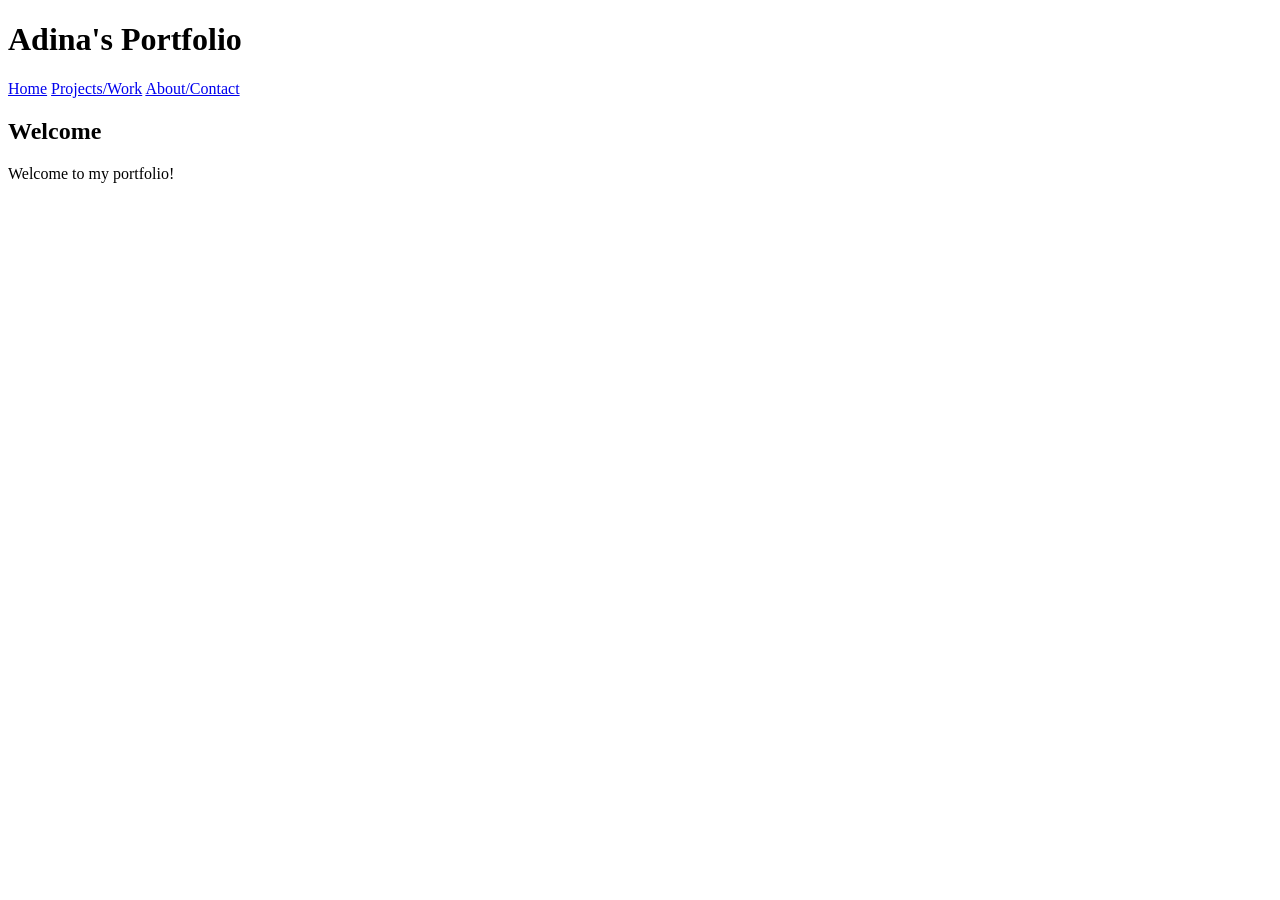
==== index.html @ bd690b41 "Add placeholder" ====
<!DOCTYPE html>
<html lang="en">

<head>
    <meta charset="UTF-8">
    <title>Adina's Portfolio | Home</title>
</head>

<body>
  
<header>
    <h1>Adina's Portfolio</h1>
  
  <nav>
    <a href="index.html">Home</a>
    <a href="projects.html">Projects/Work</a>
    <a href="about.html">About/Contact</a>
  </nav>
 </header>
<main>

    <section>
        <h2>Welcome</h2>

        <p>
            Welcome to my portfolio! 
        </p>
    </section>

</main>
    
</body>

</html>
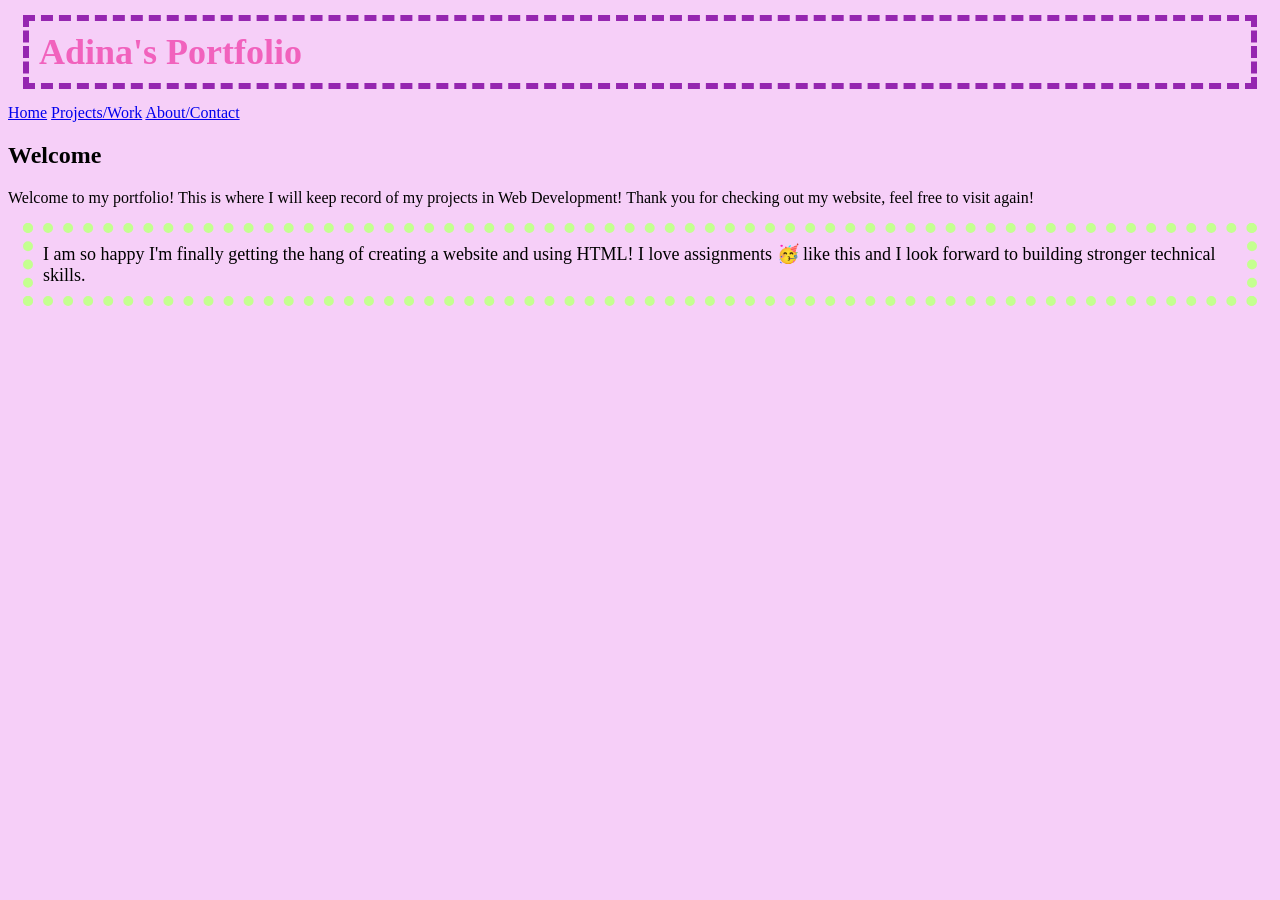
==== commit 70da0bef: "Yes" ====
--- a/index.html
+++ b/index.html
@@ -4,6 +4,10 @@
 <head>
     <meta charset="UTF-8">
     <title>Adina's Portfolio | Home</title>
+    <head>
+    <meta charset="UTF-8">
+    <link rel="stylesheet" href="styles.css">
+
 </head>
 
 <body>
@@ -23,12 +27,14 @@
         <h2>Welcome</h2>
 
         <p>
-            Welcome to my portfolio! 
+            Welcome to my portfolio! This is where I will keep record of my projects in Web Development! Thank you for checking out my website, feel free to visit again!
         </p>
     </section>
 
 </main>
     
+<footer> I am so happy I'm finally getting the hang of creating a website and using HTML! I love assignments 🥳 like this and I look forward to building stronger technical skills.</footer>
+
 </body>
 
 </html>
--- a/styles.css
+++ b/styles.css
@@ -0,0 +1,44 @@
+body {
+    background-color: rgb(246, 207, 248);
+}
+
+.main-title {
+    font-size: 37px;
+    padding: 12px;
+    border: 10px double rgb(94, 230, 225);
+    margin: 11px;
+    color: rgb(238, 145, 238); 
+}
+
+#intro {
+    font-size: 21px;
+    font-family:'Segoe UI', Tahoma, Geneva, Verdana, sans-serif;  
+    padding: 12px;
+    border: 7px none rgb(125, 39, 237);
+    margin: 10px;
+}
+
+.content-box {
+    font-size: 27px;
+    padding: 9px;
+    border: 5px none rgb(50, 10, 79);
+    margin: 10px;
+
+}
+
+footer {
+    font-size: 18px;
+    padding: 10px;
+    border: 10px dotted rgb(196, 255, 144);
+    margin: 15px;
+    color: rgb(0, 0, 0);
+
+}
+h1 {
+    font-size: 36px;
+    padding: 10px;
+    border: 6px dashed rgb(149, 38, 176);
+    margin: 15px;
+    color: rgb(241, 98, 189);
+
+}
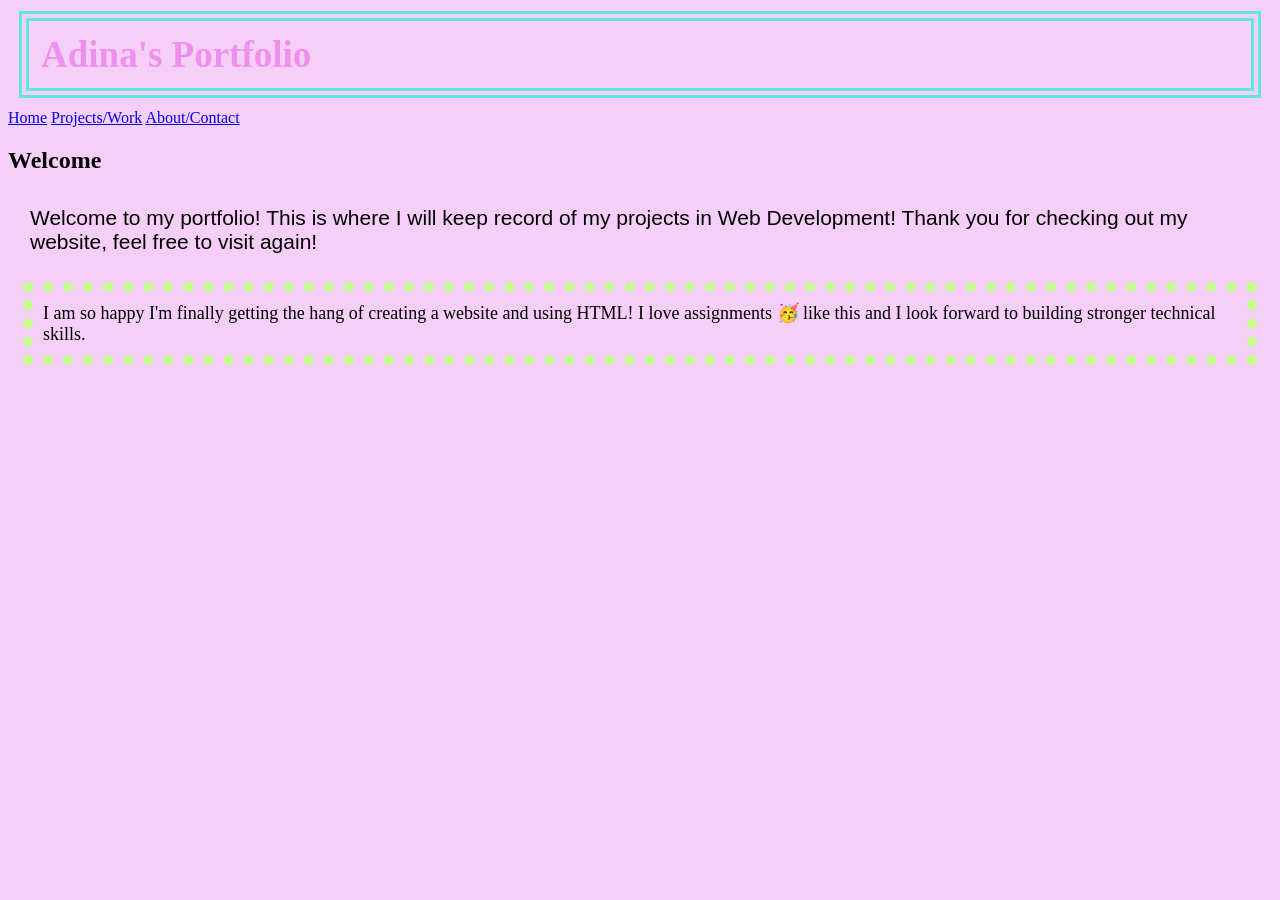
==== commit 4a2822a3: "Refactor header and intro paragraph in index.html Updated header and paragraph elements for better s" ====
--- a/index.html
+++ b/index.html
@@ -4,7 +4,6 @@
 <head>
     <meta charset="UTF-8">
     <title>Adina's Portfolio | Home</title>
-    <head>
     <meta charset="UTF-8">
     <link rel="stylesheet" href="styles.css">
 
@@ -13,7 +12,7 @@
 <body>
   
 <header>
-    <h1>Adina's Portfolio</h1>
+    <h1 class="main-title">Adina's Portfolio</h1>
   
   <nav>
     <a href="index.html">Home</a>
@@ -26,9 +25,9 @@
     <section>
         <h2>Welcome</h2>
 
-        <p>
-            Welcome to my portfolio! This is where I will keep record of my projects in Web Development! Thank you for checking out my website, feel free to visit again!
-        </p>
+<p id="intro">
+    Welcome to my portfolio! This is where I will keep record of my projects in Web Development! Thank you for checking out my website, feel free to visit again!
+</p>        </p>
     </section>
 
 </main>
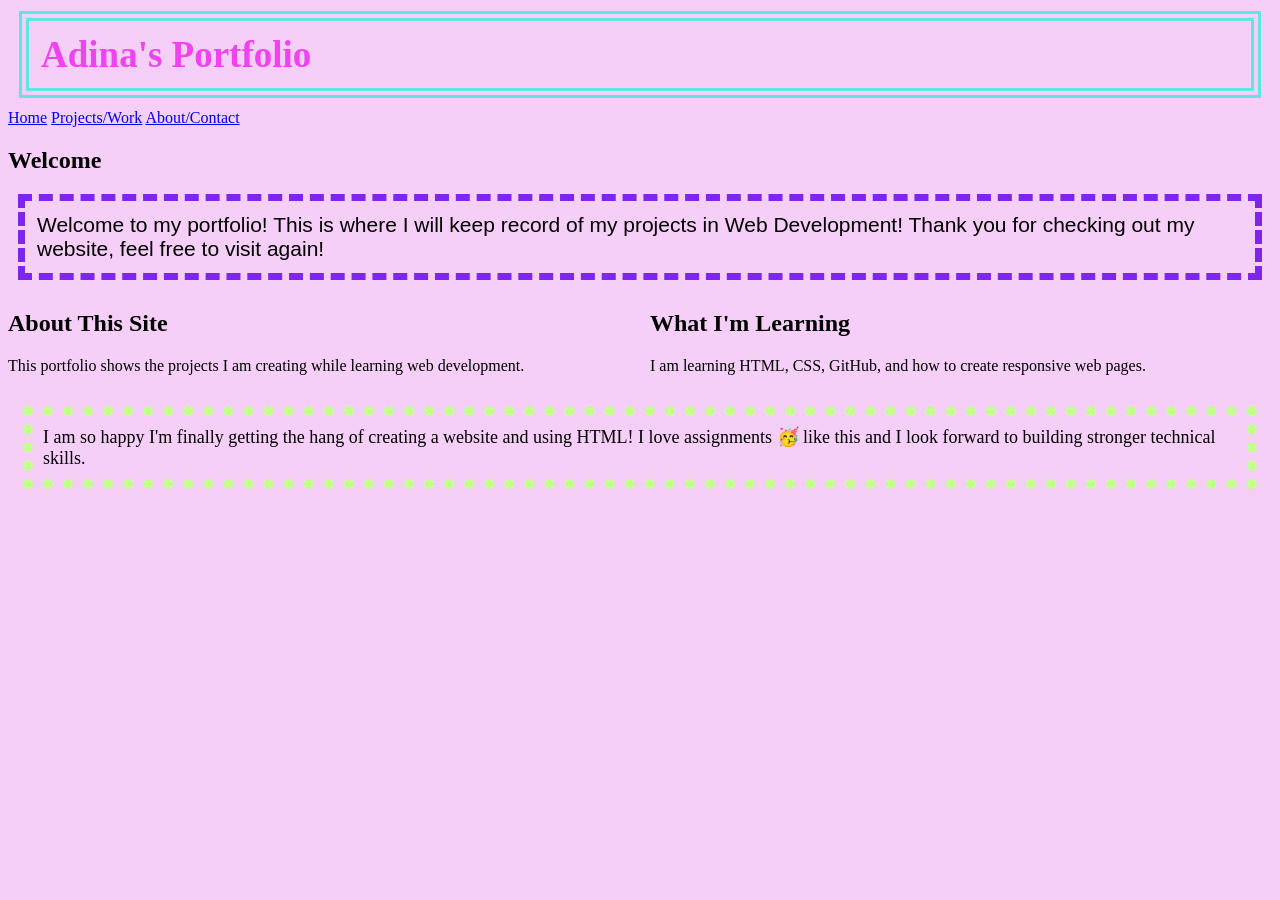
==== commit 73a7f610: "Add responsive portfolio layout" ====
--- a/index.html
+++ b/index.html
@@ -27,8 +27,22 @@
 
 <p id="intro">
     Welcome to my portfolio! This is where I will keep record of my projects in Web Development! Thank you for checking out my website, feel free to visit again!
-</p>        </p>
+</p>   
     </section>
+
+    <section class="flex-container">
+
+    <div class="flex-box">
+        <h2>About This Site</h2>
+        <p>This portfolio shows the projects I am creating while learning web development.</p>
+    </div>
+
+    <div class="flex-box">
+        <h2>What I'm Learning</h2>
+        <p>I am learning HTML, CSS, GitHub, and how to create responsive web pages.</p>
+    </div>
+
+</section>
 
 </main>
     
--- a/styles.css
+++ b/styles.css
@@ -7,14 +7,14 @@
     padding: 12px;
     border: 10px double rgb(94, 230, 225);
     margin: 11px;
-    color: rgb(238, 145, 238); 
+    color: rgb(239, 67, 239); 
 }
 
 #intro {
     font-size: 21px;
     font-family:'Segoe UI', Tahoma, Geneva, Verdana, sans-serif;  
     padding: 12px;
-    border: 7px none rgb(125, 39, 237);
+    border: 7px dashed rgb(125, 39, 237);
     margin: 10px;
 }
 
@@ -41,4 +41,19 @@
     margin: 15px;
     color: rgb(241, 98, 189);
 
+}
+
+.flex-container {
+    display: flex;
+    gap: 20px;
+}
+
+.flex-box {
+    flex: 1;
+}
+
+@media (max-width: 600px) {
+    .flex-container {
+        flex-direction: column;
+    }
 }
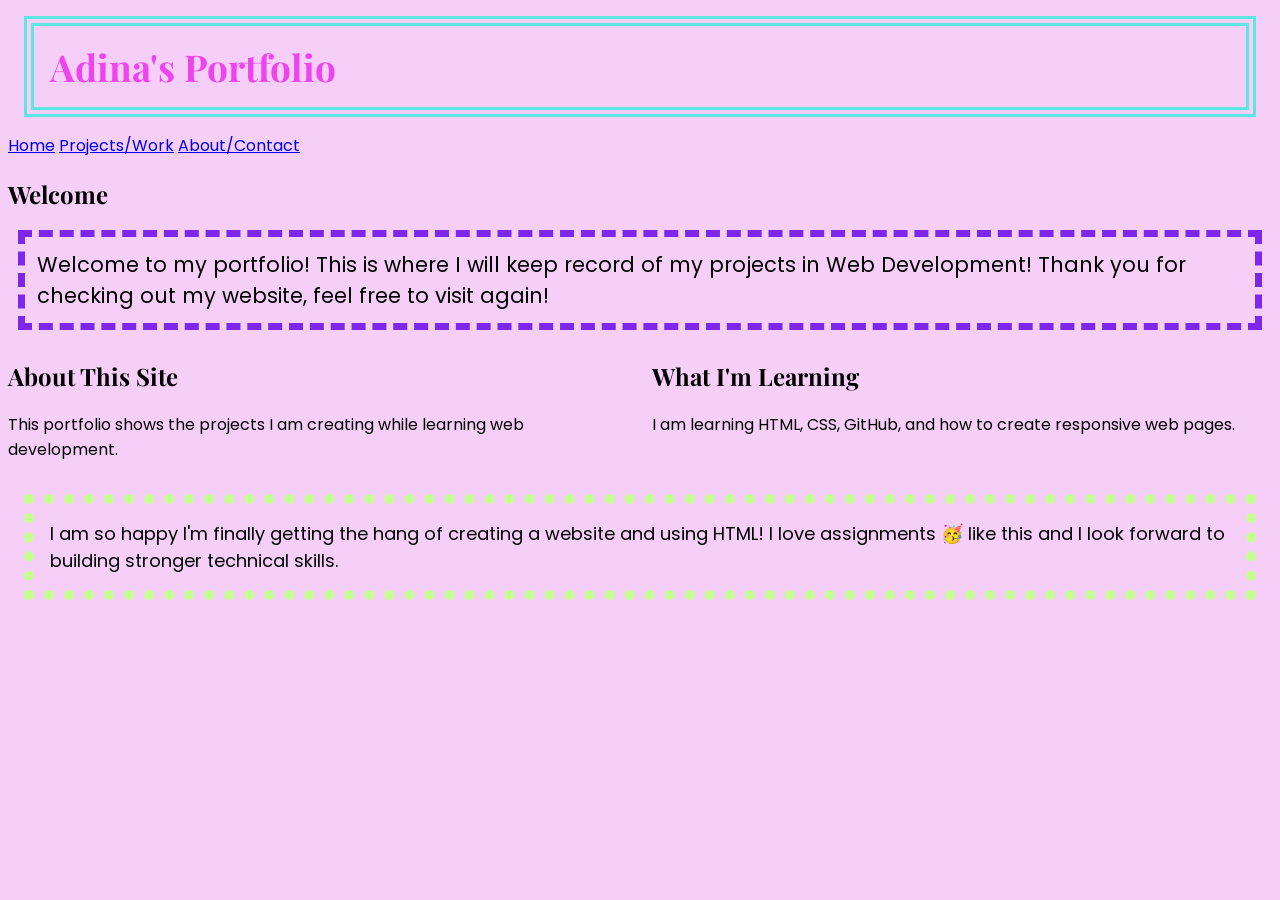
==== commit 3bfbb4f9: "Style responsive portfolio milestone" ====
--- a/index.html
+++ b/index.html
@@ -5,6 +5,9 @@
     <meta charset="UTF-8">
     <title>Adina's Portfolio | Home</title>
     <meta charset="UTF-8">
+   <link rel="preconnect" href="https://fonts.googleapis.com">
+<link rel="preconnect" href="https://fonts.gstatic.com" crossorigin>
+<link href="https://fonts.googleapis.com/css2?family=Playfair+Display:ital,wght@0,400..900;1,400..900&family=Poppins:ital,wght@0,100;0,200;0,300;0,400;0,500;0,600;0,700;0,800;0,900;1,100;1,200;1,300;1,400;1,500;1,600;1,700;1,800;1,900&display=swap" rel="stylesheet">
     <link rel="stylesheet" href="styles.css">
 
 </head>
--- a/styles.css
+++ b/styles.css
@@ -1,18 +1,18 @@
 body {
     background-color: rgb(246, 207, 248);
+    font-family: "Poppins", sans-serif;
 }
 
 .main-title {
     font-size: 37px;
-    padding: 12px;
+    padding: 16px;
     border: 10px double rgb(94, 230, 225);
-    margin: 11px;
+    margin: 16px;
     color: rgb(239, 67, 239); 
 }
 
 #intro {
     font-size: 21px;
-    font-family:'Segoe UI', Tahoma, Geneva, Verdana, sans-serif;  
     padding: 12px;
     border: 7px dashed rgb(125, 39, 237);
     margin: 10px;
@@ -28,9 +28,9 @@
 
 footer {
     font-size: 18px;
-    padding: 10px;
+    padding: 16px;
     border: 10px dotted rgb(196, 255, 144);
-    margin: 15px;
+    margin: 16px;
     color: rgb(0, 0, 0);
 
 }
@@ -45,7 +45,7 @@
 
 .flex-container {
     display: flex;
-    gap: 20px;
+    gap: 24px;
 }
 
 .flex-box {
@@ -56,4 +56,8 @@
     .flex-container {
         flex-direction: column;
     }
+}
+
+h1, h2 {
+    font-family: "Playfair Display", serif;
 }
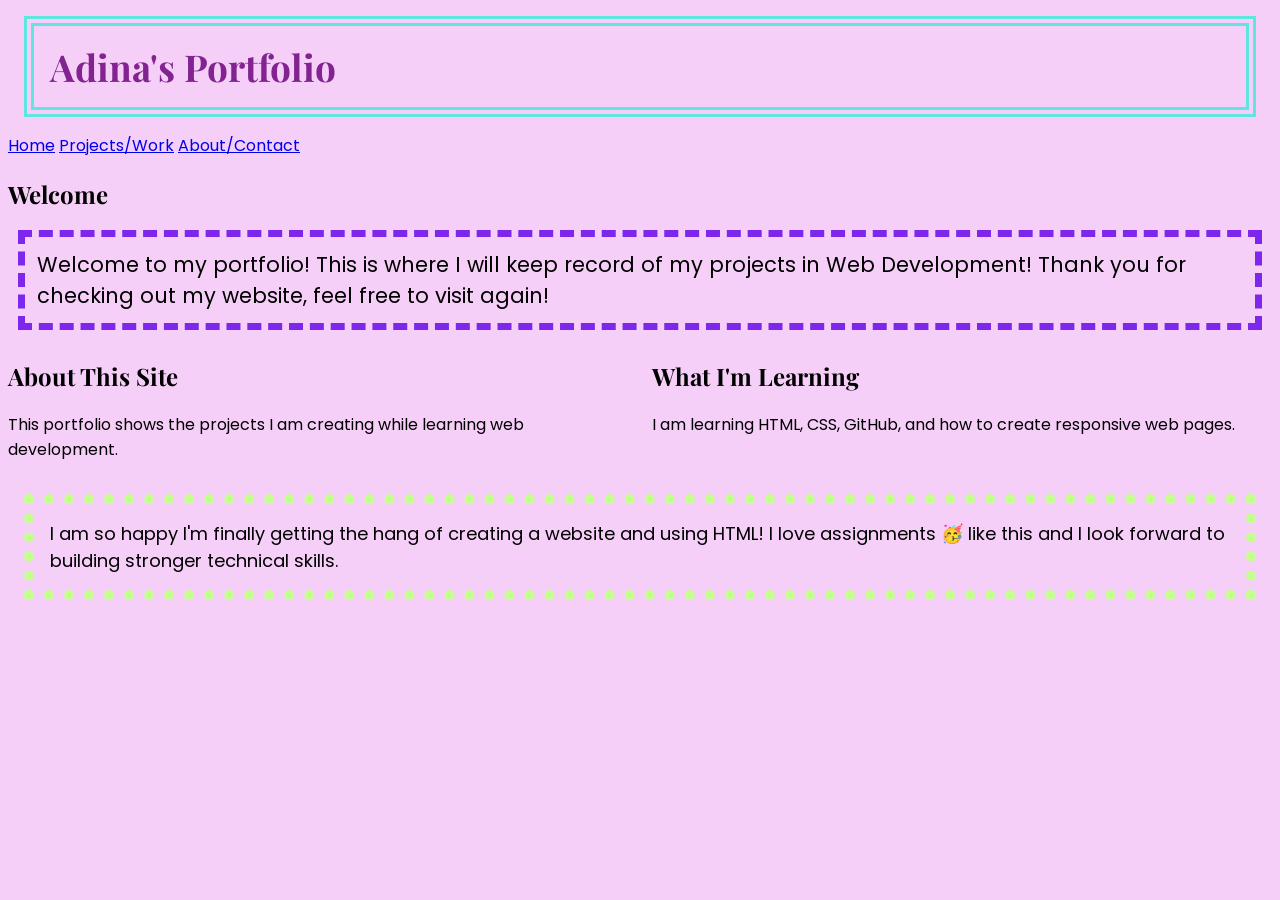
==== commit bddd720a: "Improve website accessibility" ====
--- a/index.html
+++ b/index.html
@@ -17,14 +17,12 @@
 <header>
     <h1 class="main-title">Adina's Portfolio</h1>
   
-  <nav>
-    <a href="index.html">Home</a>
+<nav aria-label="Main navigation">    <a href="index.html">Home</a>
     <a href="projects.html">Projects/Work</a>
     <a href="about.html">About/Contact</a>
   </nav>
  </header>
-<main>
-
+<main aria-label="Main content">
     <section>
         <h2>Welcome</h2>
 
--- a/styles.css
+++ b/styles.css
@@ -8,7 +8,7 @@
     padding: 16px;
     border: 10px double rgb(94, 230, 225);
     margin: 16px;
-    color: rgb(239, 67, 239); 
+    color: rgb(130, 35, 145); 
 }
 
 #intro {
@@ -39,7 +39,7 @@
     padding: 10px;
     border: 6px dashed rgb(149, 38, 176);
     margin: 15px;
-    color: rgb(241, 98, 189);
+    color: rgb(130, 35, 145);
 
 }
 
@@ -57,7 +57,15 @@
         flex-direction: column;
     }
 }
+@media (min-width: 601px) and (max-width: 900px) {
+    .flex-container {
+        gap: 16px;
+    }
 
+    .main-title {
+        font-size: 32px;
+    }
+}
 h1, h2 {
     font-family: "Playfair Display", serif;
 }
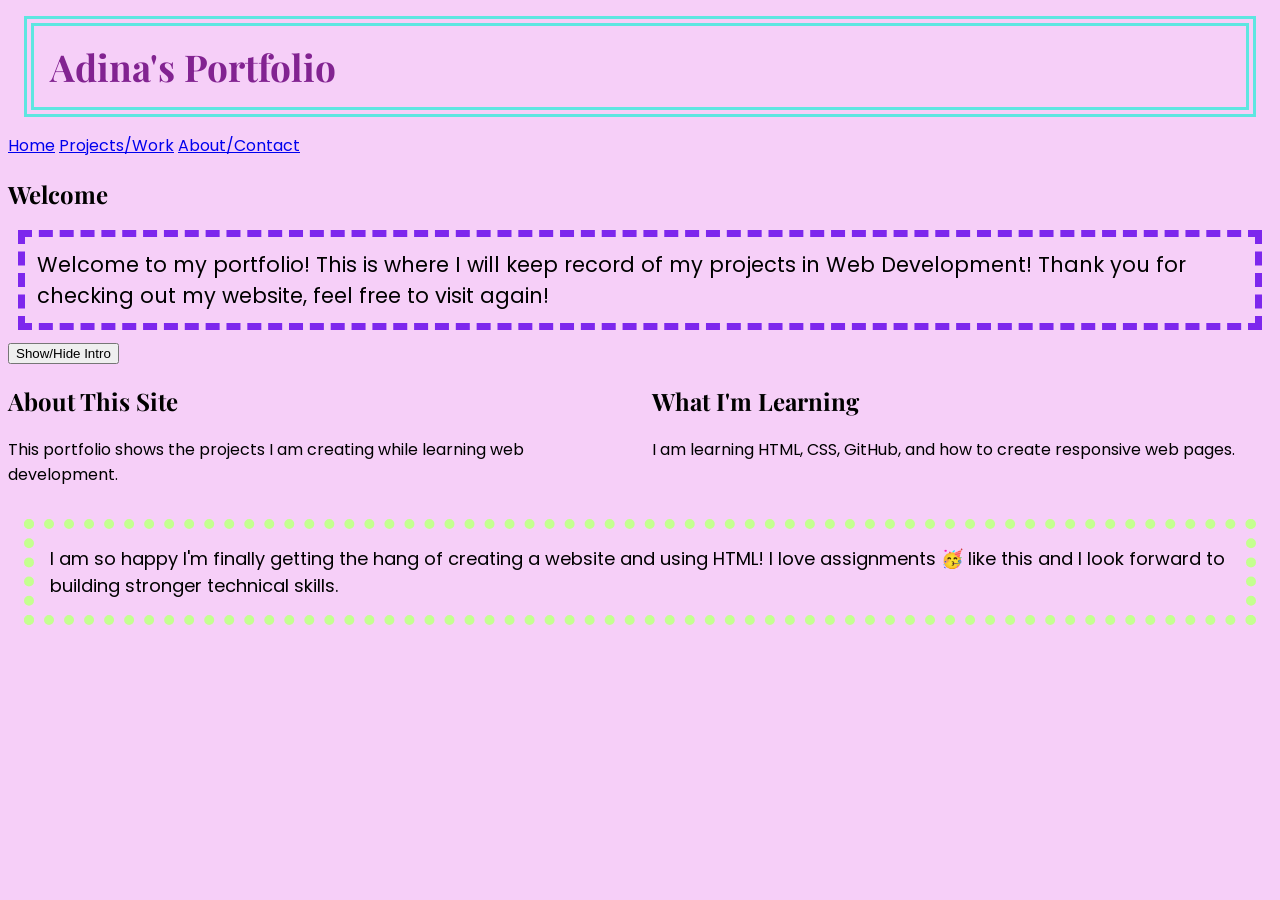
==== commit caffeca1: "Add js interactions and validation" ====
--- a/index.html
+++ b/index.html
@@ -5,6 +5,7 @@
     <meta charset="UTF-8">
     <title>Adina's Portfolio | Home</title>
     <meta charset="UTF-8">
+    <meta name="viewport" content="width=device-width, initial-scale=1">
    <link rel="preconnect" href="https://fonts.googleapis.com">
 <link rel="preconnect" href="https://fonts.gstatic.com" crossorigin>
 <link href="https://fonts.googleapis.com/css2?family=Playfair+Display:ital,wght@0,400..900;1,400..900&family=Poppins:ital,wght@0,100;0,200;0,300;0,400;0,500;0,600;0,700;0,800;0,900;1,100;1,200;1,300;1,400;1,500;1,600;1,700;1,800;1,900&display=swap" rel="stylesheet">
@@ -29,6 +30,7 @@
 <p id="intro">
     Welcome to my portfolio! This is where I will keep record of my projects in Web Development! Thank you for checking out my website, feel free to visit again!
 </p>   
+<button id="toggleIntro">Show/Hide Intro</button>
     </section>
 
     <section class="flex-container">
@@ -49,6 +51,5 @@
     
 <footer> I am so happy I'm finally getting the hang of creating a website and using HTML! I love assignments 🥳 like this and I look forward to building stronger technical skills.</footer>
 
-</body>
-
+</body><script src="script.js"></script>
 </html>
--- a/styles.css
+++ b/styles.css
@@ -65,6 +65,11 @@
     .main-title {
         font-size: 32px;
     }
+    nav {
+    display: flex;
+    flex-direction: column;
+    gap: 8px;
+}
 }
 h1, h2 {
     font-family: "Playfair Display", serif;
